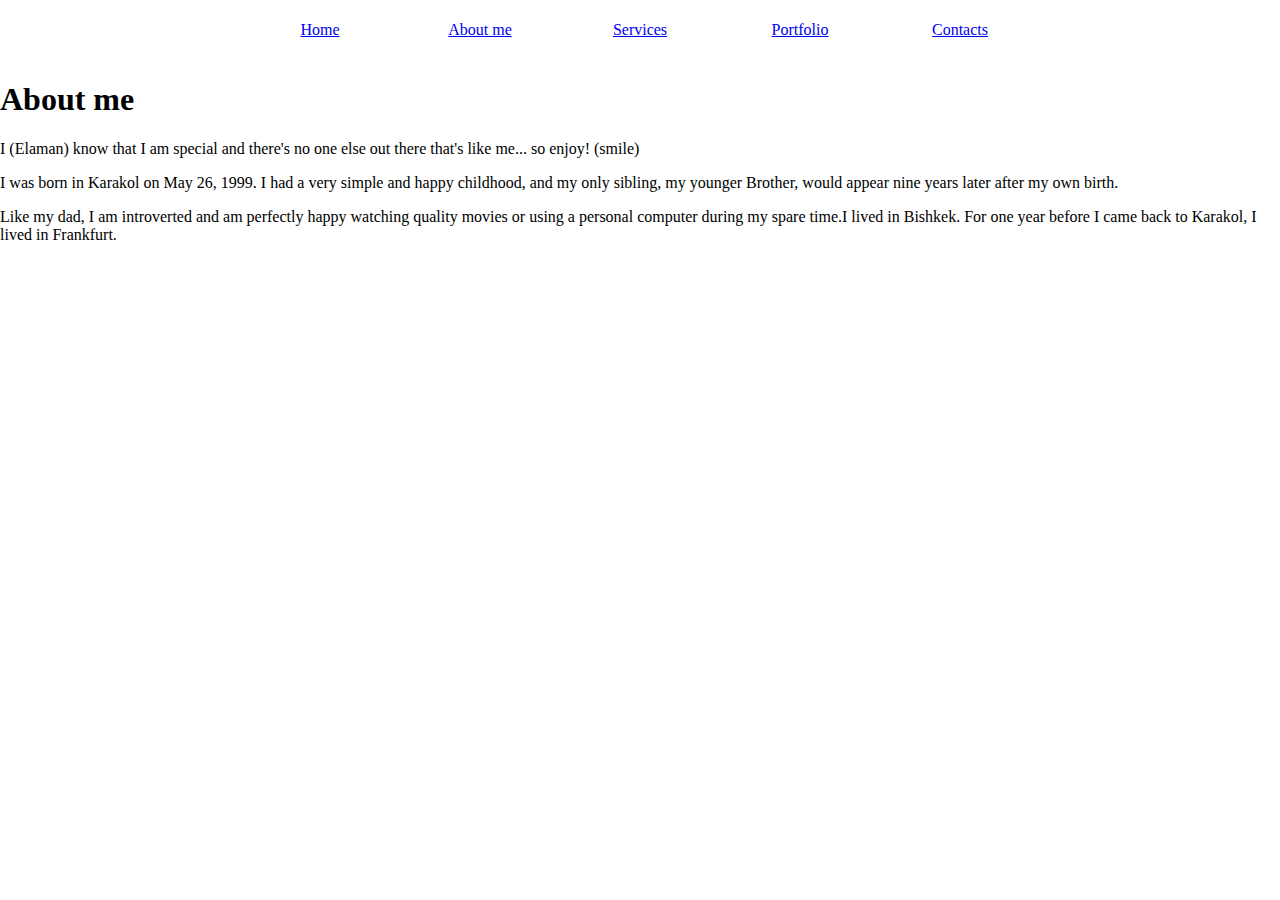
==== bio.html @ b600b599 "Add all basic" ====
<!DOCTYPE html>
<html>
<head>
  <meta charset="utf-8" />
  <meta http-equiv="X-UA-Compatible" content="IE=edge">
  <title>About me</title>
  <meta name="viewport" content="width=device-width, initial-scale=1">
  <link rel="stylesheet" type="text/css" media="screen" href="main.css" />
</head>
<body>
  <nav>
    <ul>
      <li><a href="/index.html">Home</a></li>
      <li><a href="/about-me.html">About me</a></li>
      <li><a href="/services.html">Services</a></li>
      <li><a href="/portfolio.html">Portfolio</a></li>
      <li><a href="/contacts.html">Contacts</a></li>
    </ul>
  </nav>
  <header>
    <h1>About me</h1>
  </header>
  <section id="content">
    <article>
      <p>I (Elaman) know that I am special and there's no one else out there that's like me... so enjoy! (smile)</p> 
      <p>I was born in Karakol on May 26, 1999. I had a very simple and happy childhood, and my only sibling, my younger Brother, would appear nine years later after my own birth.</p>
      <p>Like my dad, I am introverted and am perfectly happy watching quality movies or using a personal computer during my spare time.I lived in Bishkek. For one year before I came back to Karakol, I lived in Frankfurt.</p>
    </article>
  </section>
  <footer>
   </footer>
</body>
</html>
---- main.css ----
body {
  margin: 0;
}
 nav ul {
  width: 700px;
   margin: 0 auto;
  padding: 0;
  list-style-type: none;
   display: flex;
}
 nav ul li {
  flex: 1;
  text-align: center;
}
 nav ul li a {
  display: block;
  width: 100%;
  height: 60px;
  line-height: 60px;
} 


:root {
    --max-width: 800px;
    --nav-height: 60px;
  }
   body {
    margin: 0;
  }
   nav ul {
    width: 700px;
    width: var(--max-width);
     margin: 0 auto;
    padding: 0;
  @@ -20,6 +25,15 @@ nav ul li {
  nav ul li a {
    display: block;
    width: 100%;
    height: 60px;
    line-height: 60px;
    height: var(--nav-height);
    line-height: var(--nav-height);
  }
   header {
    width: var(--max-width);
    margin: 0 auto;
  }
  section#content {
    width: var(--max-width);
    margin: 0 auto;
  }
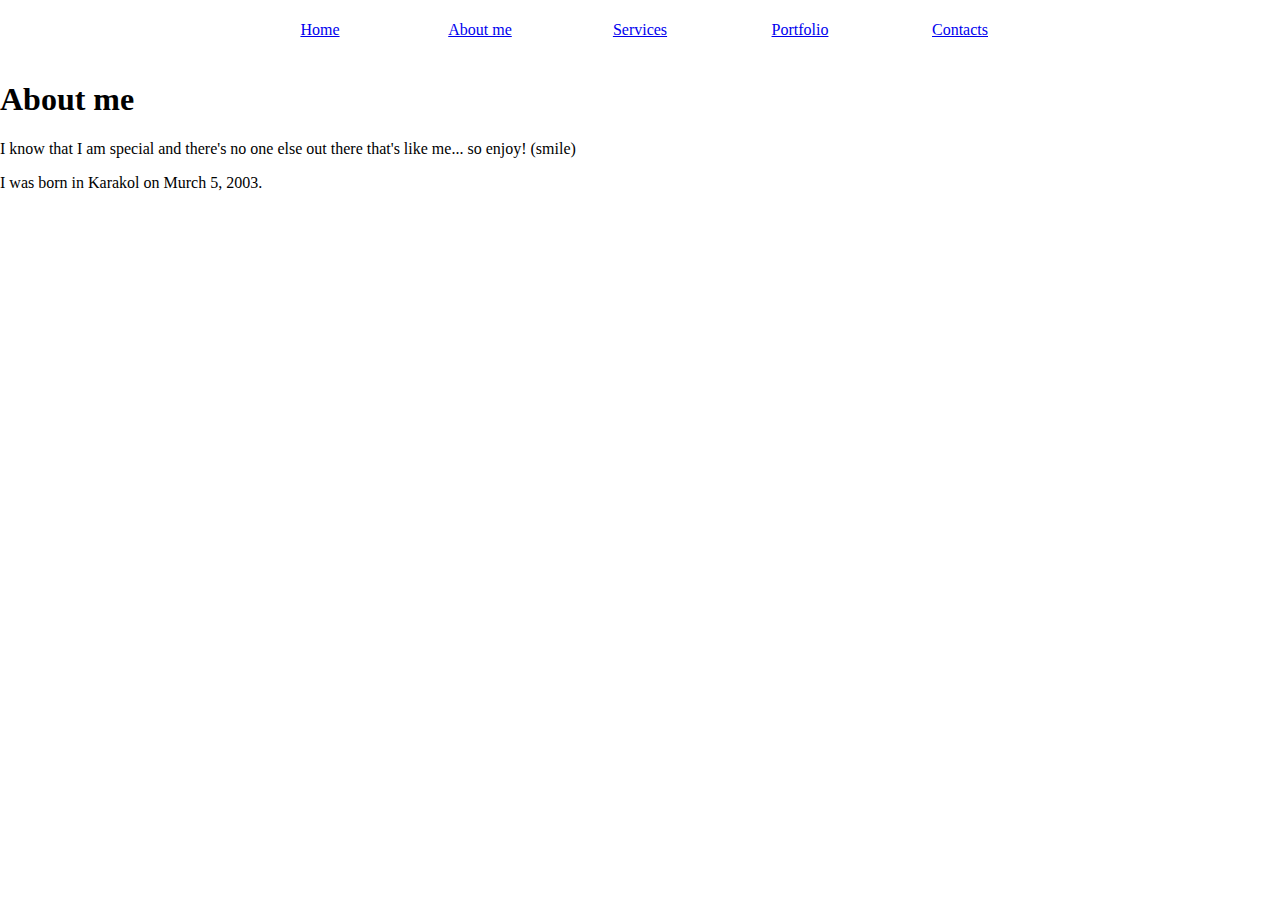
==== commit ed05409f: "Fix" ====
--- a/bio.html
+++ b/bio.html
@@ -11,7 +11,7 @@
   <nav>
     <ul>
       <li><a href="/index.html">Home</a></li>
-      <li><a href="/about-me.html">About me</a></li>
+      <li><a href="/bio.html">About me</a></li>
       <li><a href="/services.html">Services</a></li>
       <li><a href="/portfolio.html">Portfolio</a></li>
       <li><a href="/contacts.html">Contacts</a></li>
@@ -22,9 +22,9 @@
   </header>
   <section id="content">
     <article>
-      <p>I (Elaman) know that I am special and there's no one else out there that's like me... so enjoy! (smile)</p> 
-      <p>I was born in Karakol on May 26, 1999. I had a very simple and happy childhood, and my only sibling, my younger Brother, would appear nine years later after my own birth.</p>
-      <p>Like my dad, I am introverted and am perfectly happy watching quality movies or using a personal computer during my spare time.I lived in Bishkek. For one year before I came back to Karakol, I lived in Frankfurt.</p>
+      <p>I know that I am special and there's no one else out there that's like me... so enjoy! (smile)</p> 
+      <p>I was born in Karakol on Murch 5, 2003. </p>
+      
     </article>
   </section>
   <footer>
